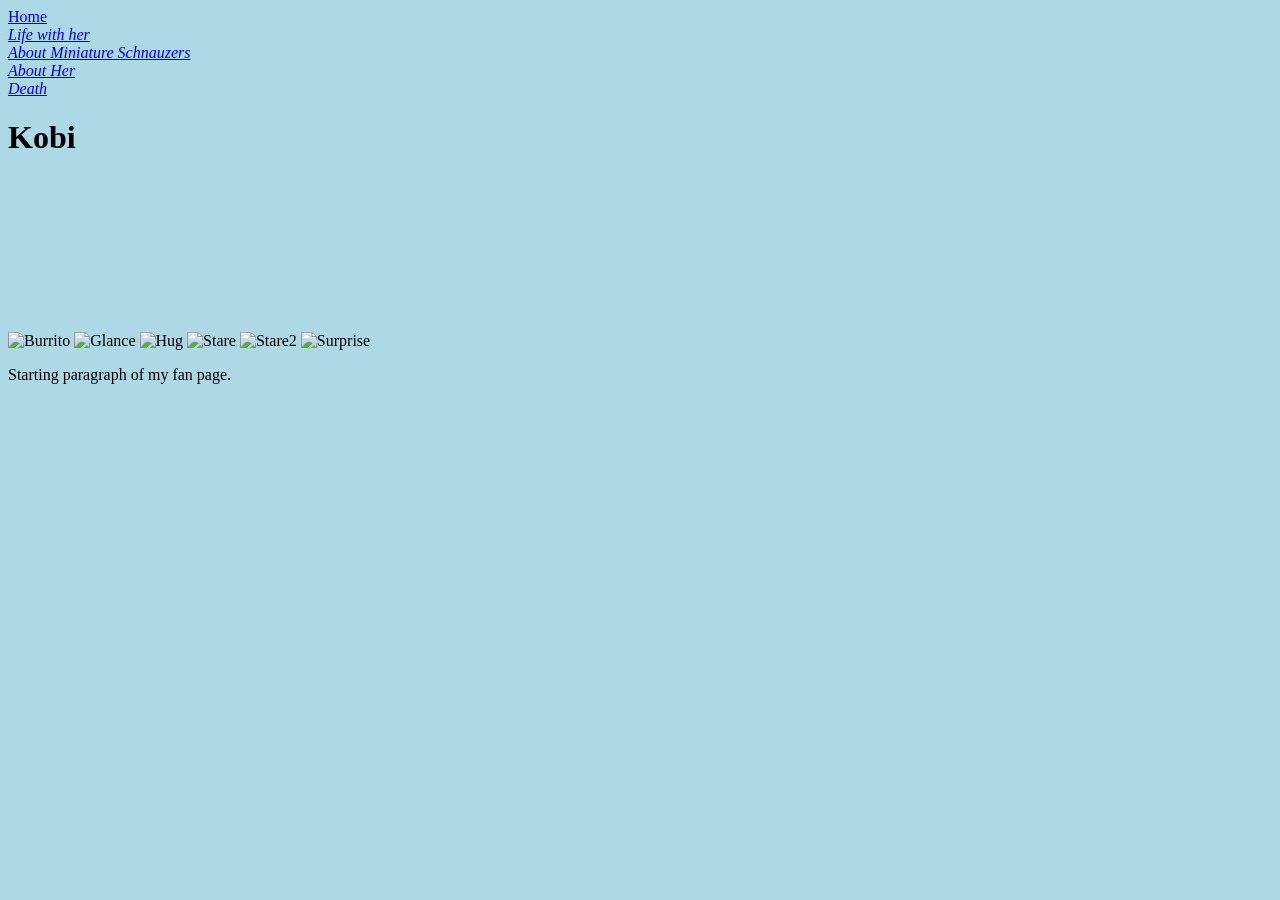
==== index.html @ 878bea0f "First Upload Version 1.0 of Fan Website" ====
<!DOCTYPE html>
<html>

	<audio autoplay>
		<source src="../media/Click.mp3" type="audio/mpeg">
		Your browser does not support the audio element.
	  </audio>

<!--
A fan page/memoir of my dog Kobi:
**********************
Home (Pictures of Kobi)
Life with her
About miniature schnauzers
About her
Death
**********************
-->

<html>
	<body style="background-color: lightblue;">
	<!--Source of css style and website style-->
	<link rel="stylesheet" type="text/css" href="../css/master.css" /> 
	
<div class = "Navigation">


	<audio id="player" src="../media/Click.mp3"></audio>

	<div>
    	<a class="active" href="#" onclick="document.getElementById('player').play()">Home</a>
	</div>

	<div>
    	<a href="Life.html" onclick="document.getElementById('player').play()"><i>Life with her</i></a>
	</div>

	<div>
    	<a href="aboutDog.html" onclick="document.getElementById('player').play()"><i>About Miniature Schnauzers</i></a>
	</div>

	<div>
    	<a href="about.html" onclick="document.getElementById('player').play()"><i>About Her</i></a>
	</div>

	<div>
    	<a href="Death.html" onclick="document.getElementById('player').play()"><i>Death</i></a>
	</div>
	 
</div>

	 <!---
	<a href="index.html">Home</a>
	<a href="Life.html">Life with her</a>
	<a href="aboutDog.html">About Miniature Schnauzers</a>
	<a href="about.html">About her</a>
	<a href="Death.html">Death</a>
	--->

	<head>
		<title>Home</title>
		<meta charset="utf-8" />
		<meta name="Description" content="A fanpage/memoir for my beloved and deceased dog Kobi." />
		<meta name="viewport" content="width=device-width, initial-scale=1, user-scalable=no" />
	</head>

	<div class="title-div">
        <h1><b>Kobi</b></h1>
      </div>
	
 <div class="box">
 <!-----
	<img src = "../images/.png" alt="" class="box-img">
 --->
  <video autoplay loop muted>
	<source src="../media/Kobi.mp4" type="video/mp4">
	<source src="../media/Kobi.mp4" type="video/ogg">
	Your browser does not support the video tag.
  </video>
</br>
<img src="../images/Burrito.jpg" alt="Burrito" style="width:25%">
<img src="../images/Glance.jpg" alt="Glance" style="width:25%">
<img src="../images/Hug.jpg" alt="Hug" style="width:25%">
<img src="../images/Stare.jpg" alt="Stare" style="width:25%">
<img src="../images/Stare2.jpg" alt="Stare2" style="width:25%">
<img src="../images/Surprise.jpg" alt="Surprise" style="width:25%">

  <p>Starting paragraph of my fan page.</p>
 </div>
	</body>   
</html>
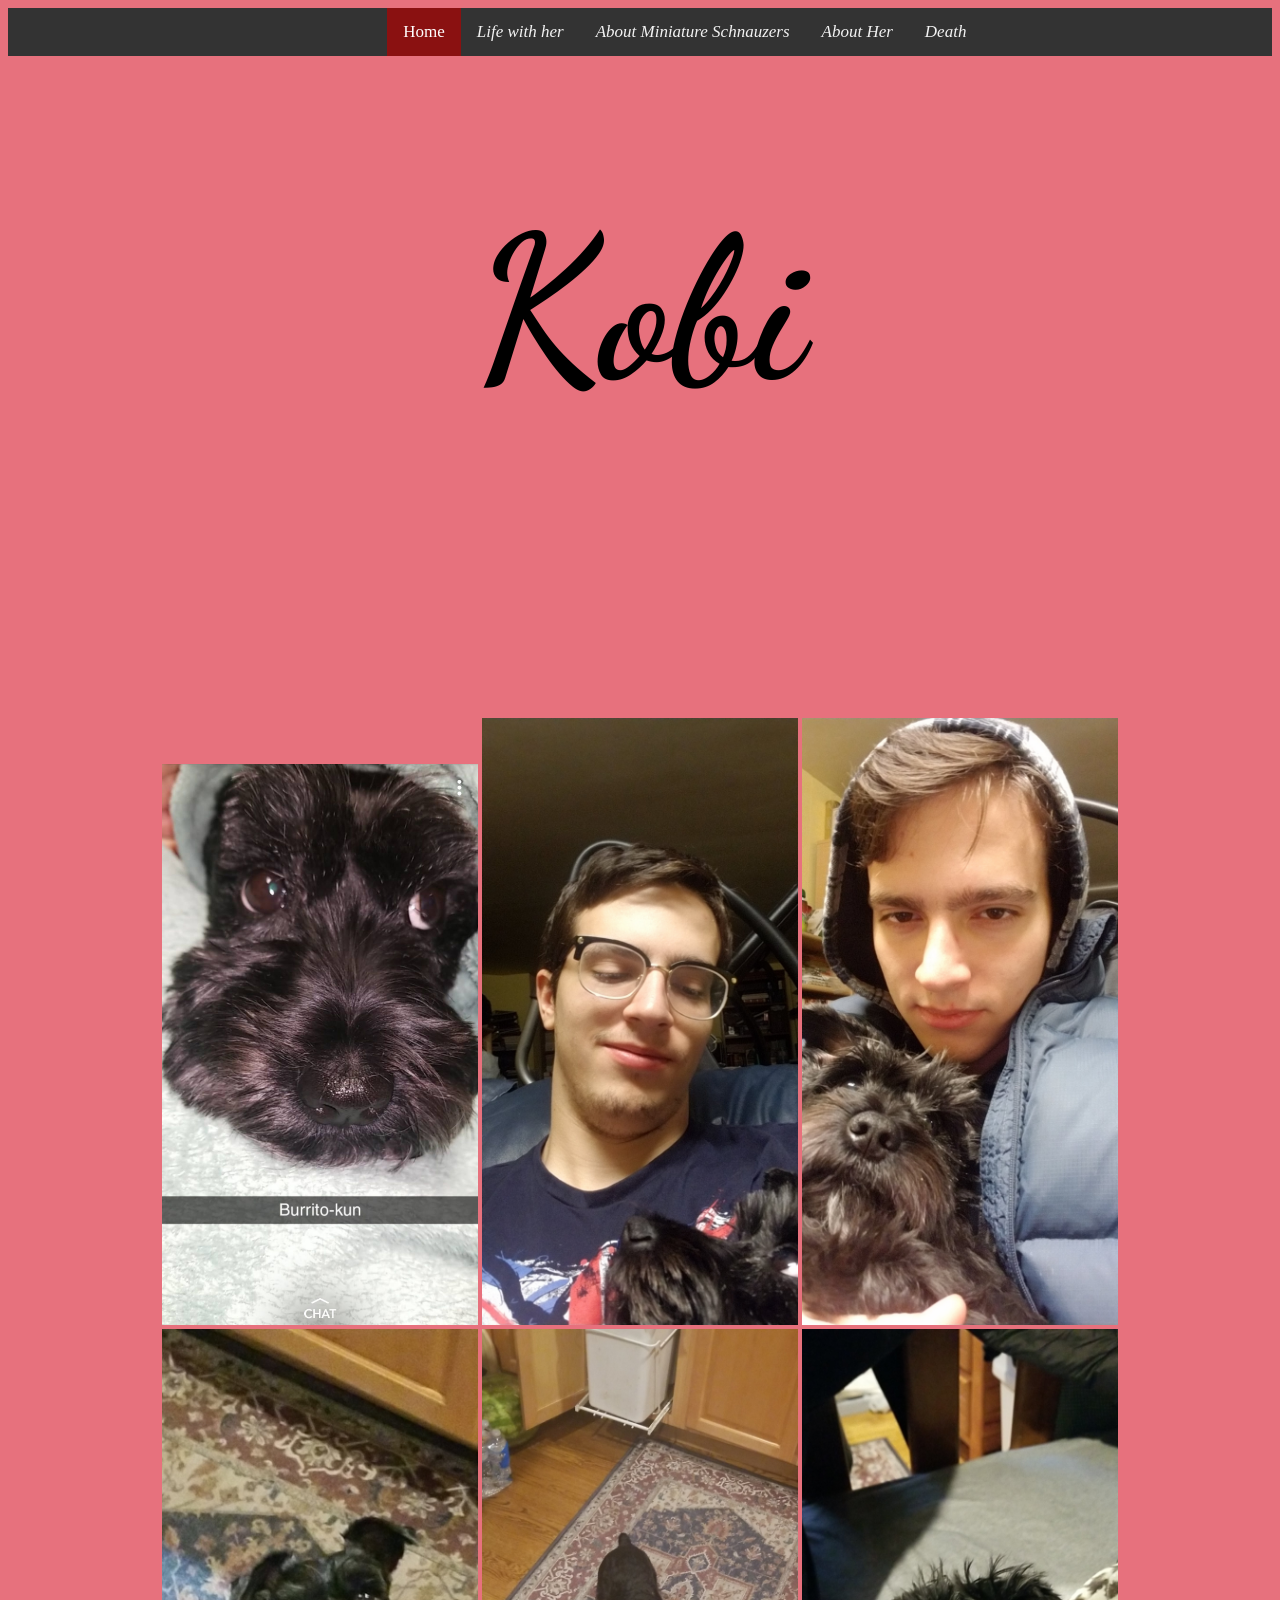
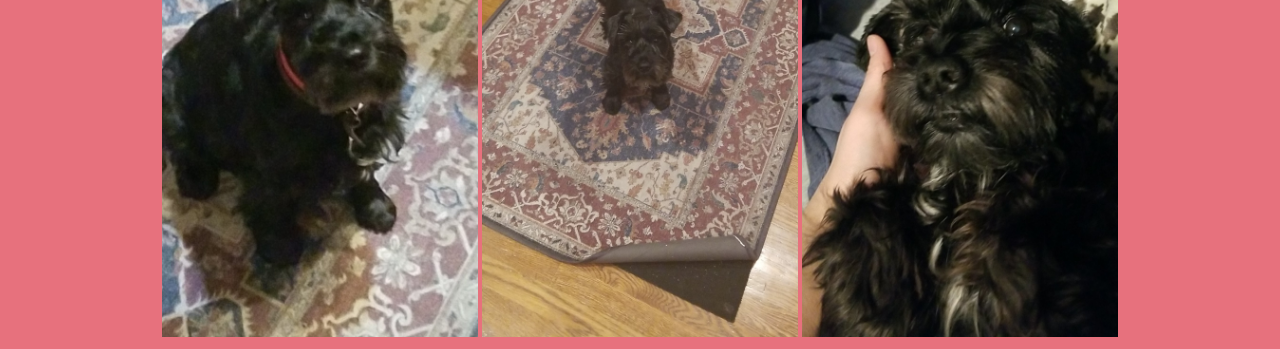
==== commit a0279d3f: "slideshow" ====
--- a/index.html
+++ b/index.html
@@ -3,6 +3,11 @@
 
 	<audio autoplay>
 		<source src="../media/Click.mp3" type="audio/mpeg">
+		Your browser does not support the audio element.
+	  </audio>
+
+	  <audio autoplay Loop>
+		<source src="../media/Home.mp3" type="audio/mpeg">
 		Your browser does not support the audio element.
 	  </audio>
 
@@ -18,17 +23,17 @@
 -->
 
 <html>
-	<body style="background-color: lightblue;">
+	<body style="background-color: #E7717D;">
 	<!--Source of css style and website style-->
 	<link rel="stylesheet" type="text/css" href="../css/master.css" /> 
-	
+
+	<!---Navigation-->
 <div class = "Navigation">
 
-
 	<audio id="player" src="../media/Click.mp3"></audio>
-
+	
 	<div>
-    	<a class="active" href="#" onclick="document.getElementById('player').play()">Home</a>
+		<a class="active" href="#" onclick="document.getElementById('player').play()">Home</a>
 	</div>
 
 	<div>
@@ -46,7 +51,7 @@
 	<div>
     	<a href="Death.html" onclick="document.getElementById('player').play()"><i>Death</i></a>
 	</div>
-	 
+
 </div>
 
 	 <!---
@@ -64,28 +69,39 @@
 		<meta name="viewport" content="width=device-width, initial-scale=1, user-scalable=no" />
 	</head>
 
-	<div class="title-div">
-        <h1><b>Kobi</b></h1>
+	<div class="title">
+		<h1><b>Kobi</b></h1>
+		<link href="https://fonts.googleapis.com/css?family=Dancing+Script&display=swap" rel="stylesheet">
       </div>
 	
  <div class="box">
- <!-----
-	<img src = "../images/.png" alt="" class="box-img">
- --->
+
   <video autoplay loop muted>
 	<source src="../media/Kobi.mp4" type="video/mp4">
 	<source src="../media/Kobi.mp4" type="video/ogg">
 	Your browser does not support the video tag.
   </video>
-</br>
-<img src="../images/Burrito.jpg" alt="Burrito" style="width:25%">
-<img src="../images/Glance.jpg" alt="Glance" style="width:25%">
-<img src="../images/Hug.jpg" alt="Hug" style="width:25%">
-<img src="../images/Stare.jpg" alt="Stare" style="width:25%">
-<img src="../images/Stare2.jpg" alt="Stare2" style="width:25%">
-<img src="../images/Surprise.jpg" alt="Surprise" style="width:25%">
 
-  <p>Starting paragraph of my fan page.</p>
+  <video autoplay loop muted>
+	<source src="../media/yawn.mp4" type="video/mp4">
+	<source src="../media/yawn.mp4" type="video/ogg">
+	Your browser does not support the video tag.
+  </video>
+
+  <video autoplay loop muted>
+	<source src="../media/brush.mp4" type="video/mp4">
+	<source src="../media/brush.mp4" type="video/ogg">
+	Your browser does not support the video tag.
+  </video>
+
+	</br>
+	<img src="../images/Burrito.jpg" alt="Burrito" style="width:25%">
+	<img src="../images/Glance.jpg" alt="Glance" style="width:25%">
+	<img src="../images/Hug.jpg" alt="Hug" style="width:25%">
+	<img src="../images/Stare.jpg" alt="Stare" style="width:25%">
+	<img src="../images/Stare2.jpg" alt="Stare2" style="width:25%">
+	<img src="../images/Surprise.jpg" alt="Surprise" style="width:25%">
+
  </div>
 	</body>   
 </html>
--- a/css/master.css
+++ b/css/master.css
@@ -0,0 +1,84 @@
+/* Add a black background color to the top navigation */
+.Navigation {
+  background-color: #333;
+  overflow: hidden;
+}
+
+/* Style the links inside the navigation bar */
+.Navigation a {
+  position: relative;
+  left: 30%;
+  float: left;
+  color: #f2f2f2;
+  text-align-last: center; 
+  padding: 14px 16px;
+  text-decoration: none;
+  font-size: 17px;
+}
+
+
+/* Change the color of links on hover */
+.Navigation a:hover {
+  background-color: #ddd;
+  color: black;
+  text-align: center
+}
+
+/* Add a color to the active/current link */
+.Navigation a.active {
+  background-color: rgb(138, 17, 17);
+  color: white;
+  text-align: center
+}
+
+.title{
+font-family: 'Dancing Script', cursive;
+font-size: 100px;
+text-align: center;
+}
+
+.box{
+text-align: center;
+margin-left: auto;
+margin-right: auto;
+}
+
+.death{
+  font-family: 'Dancing Script', cursive;
+  text-align: center;
+  font-size: 40px;
+  margin-left: auto;
+  margin-right: auto;
+}
+
+.dog{
+text-align: right;
+margin-left: auto;
+margin-right: auto;
+}
+
+.kobi{
+  text-align: right;
+  margin-left: auto;
+  margin-right: auto;
+  }
+
+.aboutdogleft{
+  font-family: 'Dancing Script', cursive;
+  
+  font-size: 40px;
+  position: absolute;
+  left: 16px;
+
+}
+
+.description{
+
+font-family: 'Dancing Script', cursive;
+font-size: 40px;
+position: absolute;
+left: 16px;
+bottom: 8px;
+color: black;
+
+}
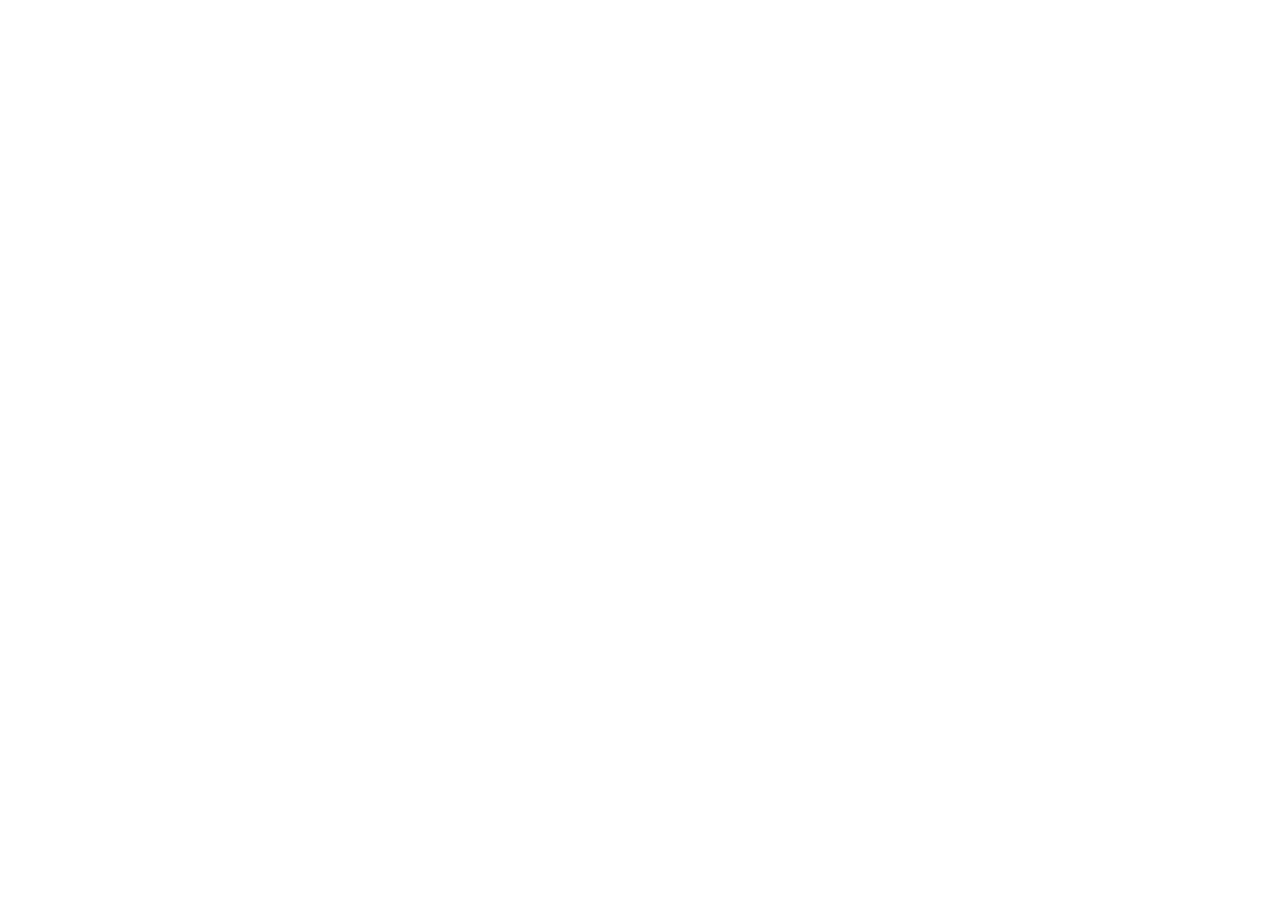
==== commit 9e1d9eed: "Where's Lifty? A parady of where's waldo" ====
--- a/index.html
+++ b/index.html
@@ -1,107 +1,11 @@
-<!DOCTYPE html>
-<html>
-
-	<audio autoplay>
-		<source src="../media/Click.mp3" type="audio/mpeg">
-		Your browser does not support the audio element.
-	  </audio>
-
-	  <audio autoplay Loop>
-		<source src="../media/Home.mp3" type="audio/mpeg">
-		Your browser does not support the audio element.
-	  </audio>
-
-<!--
-A fan page/memoir of my dog Kobi:
-**********************
-Home (Pictures of Kobi)
-Life with her
-About miniature schnauzers
-About her
-Death
-**********************
--->
-
-<html>
-	<body style="background-color: #E7717D;">
-	<!--Source of css style and website style-->
-	<link rel="stylesheet" type="text/css" href="../css/master.css" /> 
-
-	<!---Navigation-->
-<div class = "Navigation">
-
-	<audio id="player" src="../media/Click.mp3"></audio>
-	
-	<div>
-		<a class="active" href="#" onclick="document.getElementById('player').play()">Home</a>
-	</div>
-
-	<div>
-    	<a href="Life.html" onclick="document.getElementById('player').play()"><i>Life with her</i></a>
-	</div>
-
-	<div>
-    	<a href="aboutDog.html" onclick="document.getElementById('player').play()"><i>About Miniature Schnauzers</i></a>
-	</div>
-
-	<div>
-    	<a href="about.html" onclick="document.getElementById('player').play()"><i>About Her</i></a>
-	</div>
-
-	<div>
-    	<a href="Death.html" onclick="document.getElementById('player').play()"><i>Death</i></a>
-	</div>
-
-</div>
-
-	 <!---
-	<a href="index.html">Home</a>
-	<a href="Life.html">Life with her</a>
-	<a href="aboutDog.html">About Miniature Schnauzers</a>
-	<a href="about.html">About her</a>
-	<a href="Death.html">Death</a>
-	--->
-
-	<head>
-		<title>Home</title>
-		<meta charset="utf-8" />
-		<meta name="Description" content="A fanpage/memoir for my beloved and deceased dog Kobi." />
-		<meta name="viewport" content="width=device-width, initial-scale=1, user-scalable=no" />
-	</head>
-
-	<div class="title">
-		<h1><b>Kobi</b></h1>
-		<link href="https://fonts.googleapis.com/css?family=Dancing+Script&display=swap" rel="stylesheet">
-      </div>
-	
- <div class="box">
-
-  <video autoplay loop muted>
-	<source src="../media/Kobi.mp4" type="video/mp4">
-	<source src="../media/Kobi.mp4" type="video/ogg">
-	Your browser does not support the video tag.
-  </video>
-
-  <video autoplay loop muted>
-	<source src="../media/yawn.mp4" type="video/mp4">
-	<source src="../media/yawn.mp4" type="video/ogg">
-	Your browser does not support the video tag.
-  </video>
-
-  <video autoplay loop muted>
-	<source src="../media/brush.mp4" type="video/mp4">
-	<source src="../media/brush.mp4" type="video/ogg">
-	Your browser does not support the video tag.
-  </video>
-
-	</br>
-	<img src="../images/Burrito.jpg" alt="Burrito" style="width:25%">
-	<img src="../images/Glance.jpg" alt="Glance" style="width:25%">
-	<img src="../images/Hug.jpg" alt="Hug" style="width:25%">
-	<img src="../images/Stare.jpg" alt="Stare" style="width:25%">
-	<img src="../images/Stare2.jpg" alt="Stare2" style="width:25%">
-	<img src="../images/Surprise.jpg" alt="Surprise" style="width:25%">
-
- </div>
-	</body>   
+<!DOCTYPE html>
+<html>
+  <head>
+    <script src="https://cdnjs.cloudflare.com/ajax/libs/p5.js/0.5.11/p5.min.js"></script>
+    <link rel="stylesheet" type="text/css" href="style.css">
+    <meta charset="utf-8" />
+  </head>
+  <body>
+    <script src="sketch.js"></script>
+  </body>
 </html>
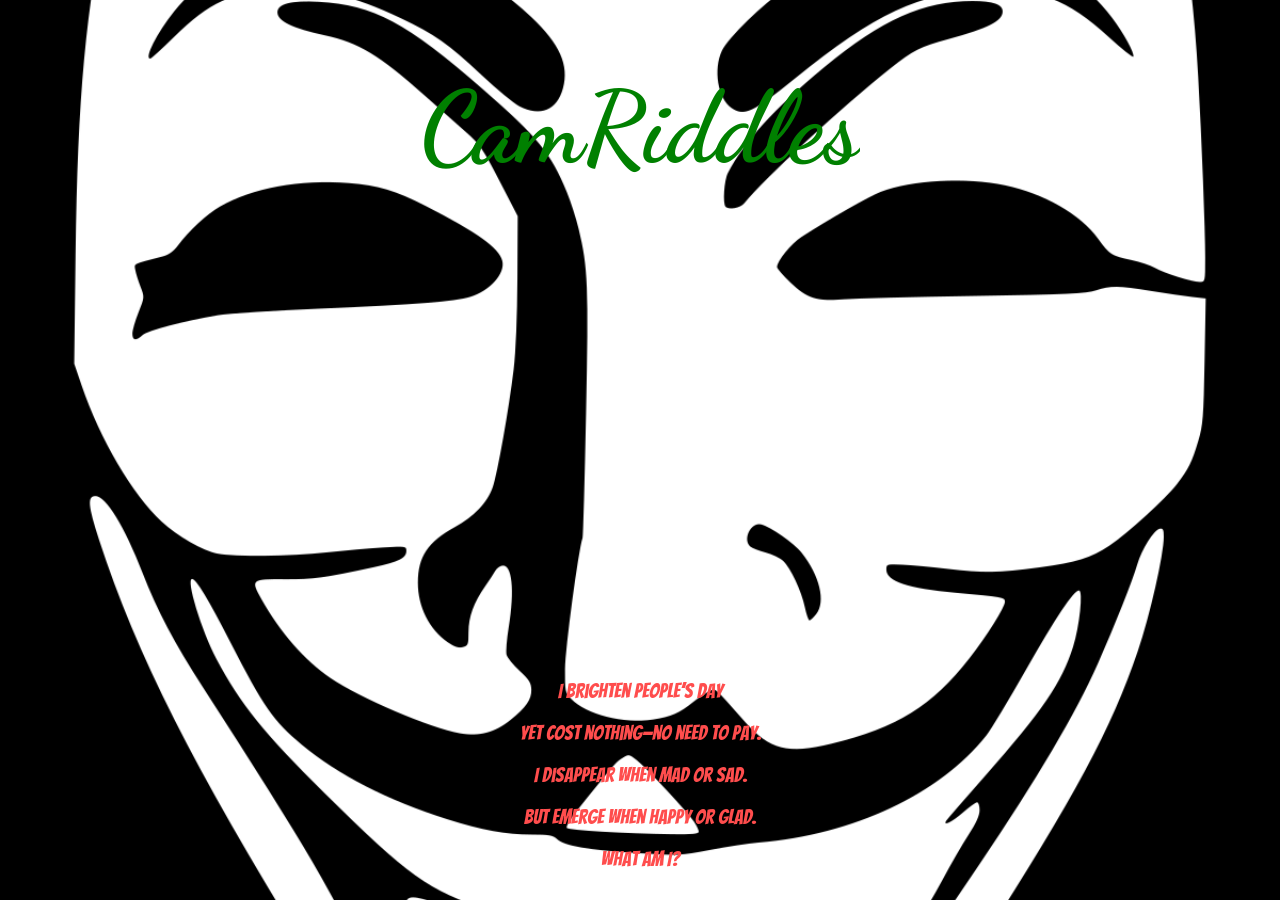
==== commit d98d1088: "CamRiddles" ====
--- a/index.html
+++ b/index.html
@@ -1,11 +1,85 @@
 <!DOCTYPE html>
 <html>
-  <head>
-    <script src="https://cdnjs.cloudflare.com/ajax/libs/p5.js/0.5.11/p5.min.js"></script>
-    <link rel="stylesheet" type="text/css" href="style.css">
-    <meta charset="utf-8" />
-  </head>
-  <body>
-    <script src="sketch.js"></script>
-  </body>
+
+	<audio autoplay Loop>
+		<source src="theme.mp3" type="audio/mpeg">
+		Your browser does not support the audio element.
+	</audio>
+
+<link rel="stylesheet" type="text/css" href="style.css" /> 
+
+<head>
+  <!DOCTYPE html>
+<html lang="en">
+<head>
+  <div class="title">
+    <h1><b>CamRiddles</b></h1>
+    <link href="https://fonts.googleapis.com/css?family=Dancing+Script&display=swap" rel="stylesheet">
+      </div>
+  
+      <style>
+        body {
+          background-image: url('face.jpg');
+           /* Full height */
+           height: 100%; 
+          /* Center and scale the image nicely */
+          background-position: center;
+          background-repeat: no-repeat;
+          background-size: cover;
+          white-space: nowrap;
+        }
+        </style>
+      
+  <meta charset="UTF-8">
+  <meta name="viewport" content="width=device-width, initial-scale=1.0">
+  <meta http-equiv="X-UA-Compatible" content="ie=edge">
+  <script defer src="face-api.min.js"></script>
+  <script defer src="script.js"></script>
+  <style>
+    body {
+      margin: 0;
+      padding: 0;
+      width: 100vw;
+      height: 100vh;
+      display: flex;
+      justify-content: center;
+      align-items: center;
+    }
+
+    canvas {
+      position: absolute;
+      top:0;
+      bottom: 0;
+      left: 0;
+      right: 0;
+      margin:auto;
+      
+    }
+
+    .videobox {
+    width: 100vw;
+    height: 100vh;
+    border: 10px solid rgb(54, 160, 179);
+    border-radius: 40px;
+    }
+    .video-stream {margin: 30px;}
+    
+  </style>
+</head>
+
+<body>
+  <video id="video" width="360" height="240" style="display:block; margin:0 auto; top:0; bottom: 0; left: 0; right: 0;" autoplay muted></video>
+</body>
+
+
+
+<div class = "riddle">
+	<link href="https://fonts.googleapis.com/css2?family=Bangers&display=swap" rel="stylesheet">
+<p id = p1>I brighten people’s day</p> 
+<p id = p2>Yet cost nothing—no need to pay.</p> 
+<p id = p3>I disappear when mad or sad.</p>
+<p id = p4>But emerge when happy or glad.</p>
+<p id = p5>What am I?</p>
+</div>
+
 </html>
--- a/style.css
+++ b/style.css
@@ -0,0 +1,27 @@
+.center{
+  text-align: center;
+  position: absolute;
+  overflow: hidden; /* Hide scrollbars */
+  white-space: nowrap;
+  }
+
+.title{
+  font-family: 'Dancing Script', cursive;
+  font-size: 50px;
+  text-align: center;
+  color : green;
+  overflow: hidden; /* Hide scrollbars */
+  position: absolute;
+  top: 1px;
+  }
+
+.riddle{
+  font-family: 'Bangers', cursive;
+  font-size: 20px;
+  position: absolute;
+  text-align: center;
+  bottom: 10px;
+  overflow: hidden; /* Hide scrollbars */
+  color : #ff4d4d;
+  white-space: nowrap;
+}
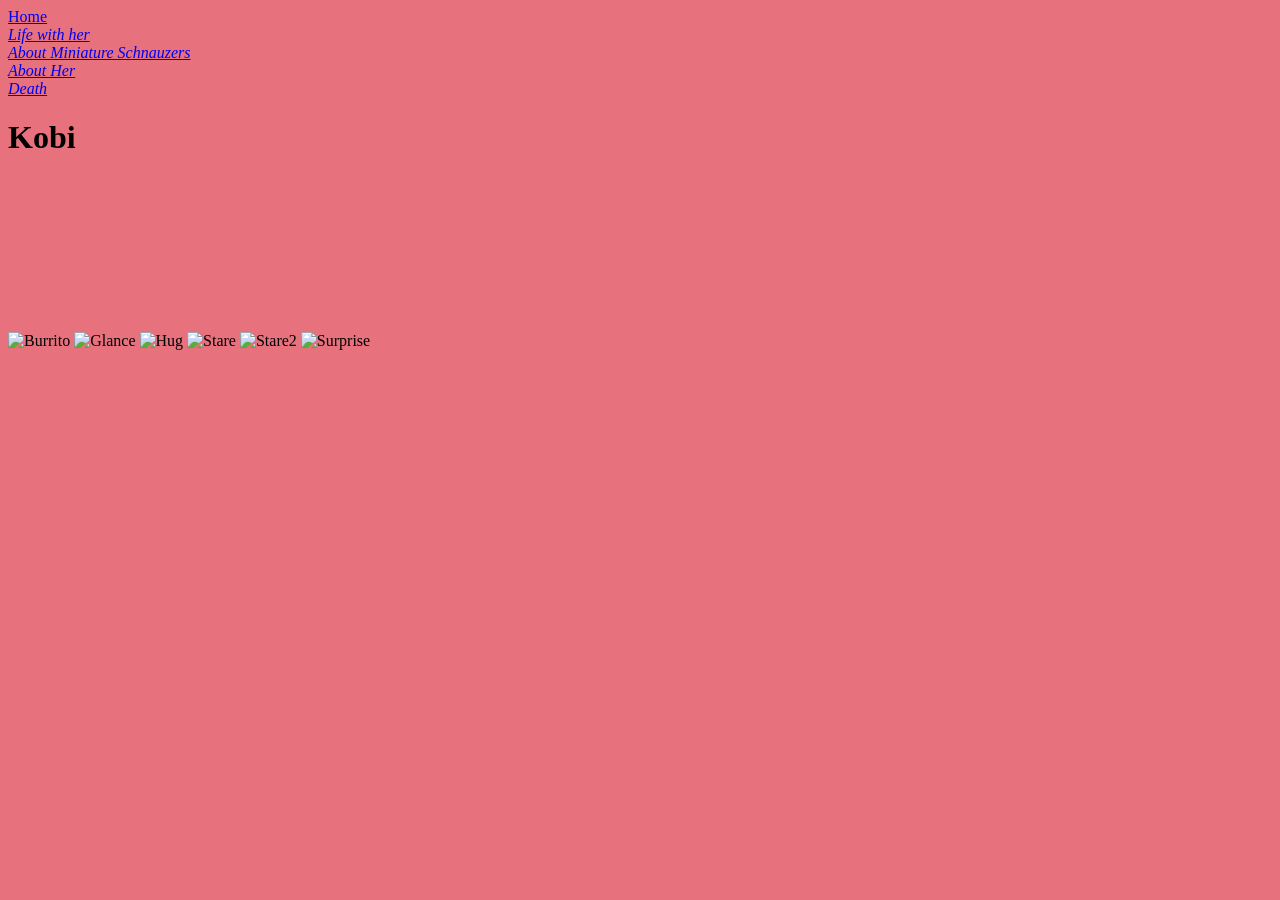
==== commit ba45baa3: "Add files via upload" ====
--- a/index.html
+++ b/index.html
@@ -1,85 +1,107 @@
-<!DOCTYPE html>
-<html>
-
-	<audio autoplay Loop>
-		<source src="theme.mp3" type="audio/mpeg">
-		Your browser does not support the audio element.
-	</audio>
-
-<link rel="stylesheet" type="text/css" href="style.css" /> 
-
-<head>
-  <!DOCTYPE html>
-<html lang="en">
-<head>
-  <div class="title">
-    <h1><b>CamRiddles</b></h1>
-    <link href="https://fonts.googleapis.com/css?family=Dancing+Script&display=swap" rel="stylesheet">
-      </div>
-  
-      <style>
-        body {
-          background-image: url('face.jpg');
-           /* Full height */
-           height: 100%; 
-          /* Center and scale the image nicely */
-          background-position: center;
-          background-repeat: no-repeat;
-          background-size: cover;
-          white-space: nowrap;
-        }
-        </style>
-      
-  <meta charset="UTF-8">
-  <meta name="viewport" content="width=device-width, initial-scale=1.0">
-  <meta http-equiv="X-UA-Compatible" content="ie=edge">
-  <script defer src="face-api.min.js"></script>
-  <script defer src="script.js"></script>
-  <style>
-    body {
-      margin: 0;
-      padding: 0;
-      width: 100vw;
-      height: 100vh;
-      display: flex;
-      justify-content: center;
-      align-items: center;
-    }
-
-    canvas {
-      position: absolute;
-      top:0;
-      bottom: 0;
-      left: 0;
-      right: 0;
-      margin:auto;
-      
-    }
-
-    .videobox {
-    width: 100vw;
-    height: 100vh;
-    border: 10px solid rgb(54, 160, 179);
-    border-radius: 40px;
-    }
-    .video-stream {margin: 30px;}
-    
-  </style>
-</head>
-
-<body>
-  <video id="video" width="360" height="240" style="display:block; margin:0 auto; top:0; bottom: 0; left: 0; right: 0;" autoplay muted></video>
-</body>
-
-
-
-<div class = "riddle">
-	<link href="https://fonts.googleapis.com/css2?family=Bangers&display=swap" rel="stylesheet">
-<p id = p1>I brighten people’s day</p> 
-<p id = p2>Yet cost nothing—no need to pay.</p> 
-<p id = p3>I disappear when mad or sad.</p>
-<p id = p4>But emerge when happy or glad.</p>
-<p id = p5>What am I?</p>
-</div>
-
+<!DOCTYPE html>
+<html>
+
+	<audio autoplay>
+		<source src="../media/Click.mp3" type="audio/mpeg">
+		Your browser does not support the audio element.
+	  </audio>
+
+	  <audio autoplay Loop>
+		<source src="../media/Home.mp3" type="audio/mpeg">
+		Your browser does not support the audio element.
+	  </audio>
+
+<!--
+A fan page/memoir of my dog Kobi:
+**********************
+Home (Pictures of Kobi)
+Life with her
+About miniature schnauzers
+About her
+Death
+**********************
+-->
+
+<html>
+	<body style="background-color: #E7717D;">
+	<!--Source of css style and website style-->
+	<link rel="stylesheet" type="text/css" href="../css/master.css" /> 
+
+	<!---Navigation-->
+<div class = "Navigation">
+
+	<audio id="player" src="../media/Click.mp3"></audio>
+	
+	<div>
+		<a class="active" href="#" onclick="document.getElementById('player').play()">Home</a>
+	</div>
+
+	<div>
+    	<a href="Life.html" onclick="document.getElementById('player').play()"><i>Life with her</i></a>
+	</div>
+
+	<div>
+    	<a href="aboutDog.html" onclick="document.getElementById('player').play()"><i>About Miniature Schnauzers</i></a>
+	</div>
+
+	<div>
+    	<a href="about.html" onclick="document.getElementById('player').play()"><i>About Her</i></a>
+	</div>
+
+	<div>
+    	<a href="Death.html" onclick="document.getElementById('player').play()"><i>Death</i></a>
+	</div>
+
+</div>
+
+	 <!---
+	<a href="index.html">Home</a>
+	<a href="Life.html">Life with her</a>
+	<a href="aboutDog.html">About Miniature Schnauzers</a>
+	<a href="about.html">About her</a>
+	<a href="Death.html">Death</a>
+	--->
+
+	<head>
+		<title>Home</title>
+		<meta charset="utf-8" />
+		<meta name="Description" content="A fanpage/memoir for my beloved and deceased dog Kobi." />
+		<meta name="viewport" content="width=device-width, initial-scale=1, user-scalable=no" />
+	</head>
+
+	<div class="title">
+		<h1><b>Kobi</b></h1>
+		<link href="https://fonts.googleapis.com/css?family=Dancing+Script&display=swap" rel="stylesheet">
+      </div>
+	
+ <div class="box">
+
+  <video autoplay loop muted>
+	<source src="../media/Kobi.mp4" type="video/mp4">
+	<source src="../media/Kobi.mp4" type="video/ogg">
+	Your browser does not support the video tag.
+  </video>
+
+  <video autoplay loop muted>
+	<source src="../media/yawn.mp4" type="video/mp4">
+	<source src="../media/yawn.mp4" type="video/ogg">
+	Your browser does not support the video tag.
+  </video>
+
+  <video autoplay loop muted>
+	<source src="../media/brush.mp4" type="video/mp4">
+	<source src="../media/brush.mp4" type="video/ogg">
+	Your browser does not support the video tag.
+  </video>
+
+	</br>
+	<img src="../images/Burrito.jpg" alt="Burrito" style="width:25%">
+	<img src="../images/Glance.jpg" alt="Glance" style="width:25%">
+	<img src="../images/Hug.jpg" alt="Hug" style="width:25%">
+	<img src="../images/Stare.jpg" alt="Stare" style="width:25%">
+	<img src="../images/Stare2.jpg" alt="Stare2" style="width:25%">
+	<img src="../images/Surprise.jpg" alt="Surprise" style="width:25%">
+
+ </div>
+	</body>   
 </html>
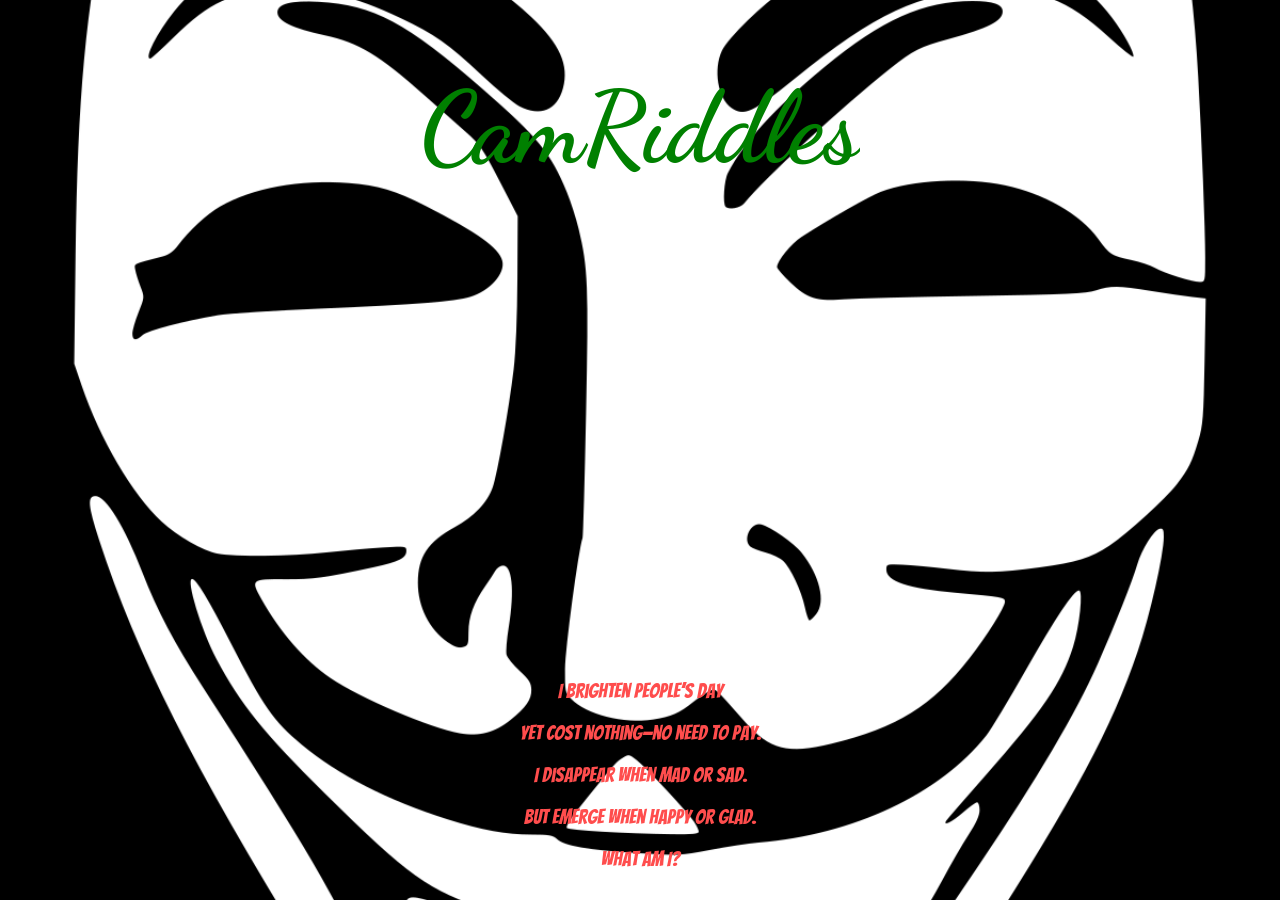
==== commit 3b42ce2b: "Merge branch 'master' of https://github.com/Jan3312/Jan3312.github.io" ====
--- a/index.html
+++ b/index.html
@@ -1,107 +1,85 @@
-<!DOCTYPE html>
-<html>
-
-	<audio autoplay>
-		<source src="../media/Click.mp3" type="audio/mpeg">
-		Your browser does not support the audio element.
-	  </audio>
-
-	  <audio autoplay Loop>
-		<source src="../media/Home.mp3" type="audio/mpeg">
-		Your browser does not support the audio element.
-	  </audio>
-
-<!--
-A fan page/memoir of my dog Kobi:
-**********************
-Home (Pictures of Kobi)
-Life with her
-About miniature schnauzers
-About her
-Death
-**********************
--->
-
-<html>
-	<body style="background-color: #E7717D;">
-	<!--Source of css style and website style-->
-	<link rel="stylesheet" type="text/css" href="../css/master.css" /> 
-
-	<!---Navigation-->
-<div class = "Navigation">
-
-	<audio id="player" src="../media/Click.mp3"></audio>
-	
-	<div>
-		<a class="active" href="#" onclick="document.getElementById('player').play()">Home</a>
-	</div>
-
-	<div>
-    	<a href="Life.html" onclick="document.getElementById('player').play()"><i>Life with her</i></a>
-	</div>
-
-	<div>
-    	<a href="aboutDog.html" onclick="document.getElementById('player').play()"><i>About Miniature Schnauzers</i></a>
-	</div>
-
-	<div>
-    	<a href="about.html" onclick="document.getElementById('player').play()"><i>About Her</i></a>
-	</div>
-
-	<div>
-    	<a href="Death.html" onclick="document.getElementById('player').play()"><i>Death</i></a>
-	</div>
-
-</div>
-
-	 <!---
-	<a href="index.html">Home</a>
-	<a href="Life.html">Life with her</a>
-	<a href="aboutDog.html">About Miniature Schnauzers</a>
-	<a href="about.html">About her</a>
-	<a href="Death.html">Death</a>
-	--->
-
-	<head>
-		<title>Home</title>
-		<meta charset="utf-8" />
-		<meta name="Description" content="A fanpage/memoir for my beloved and deceased dog Kobi." />
-		<meta name="viewport" content="width=device-width, initial-scale=1, user-scalable=no" />
-	</head>
-
-	<div class="title">
-		<h1><b>Kobi</b></h1>
-		<link href="https://fonts.googleapis.com/css?family=Dancing+Script&display=swap" rel="stylesheet">
-      </div>
-	
- <div class="box">
-
-  <video autoplay loop muted>
-	<source src="../media/Kobi.mp4" type="video/mp4">
-	<source src="../media/Kobi.mp4" type="video/ogg">
-	Your browser does not support the video tag.
-  </video>
-
-  <video autoplay loop muted>
-	<source src="../media/yawn.mp4" type="video/mp4">
-	<source src="../media/yawn.mp4" type="video/ogg">
-	Your browser does not support the video tag.
-  </video>
-
-  <video autoplay loop muted>
-	<source src="../media/brush.mp4" type="video/mp4">
-	<source src="../media/brush.mp4" type="video/ogg">
-	Your browser does not support the video tag.
-  </video>
-
-	</br>
-	<img src="../images/Burrito.jpg" alt="Burrito" style="width:25%">
-	<img src="../images/Glance.jpg" alt="Glance" style="width:25%">
-	<img src="../images/Hug.jpg" alt="Hug" style="width:25%">
-	<img src="../images/Stare.jpg" alt="Stare" style="width:25%">
-	<img src="../images/Stare2.jpg" alt="Stare2" style="width:25%">
-	<img src="../images/Surprise.jpg" alt="Surprise" style="width:25%">
-
- </div>
-	</body>   
+<!DOCTYPE html>
+<html>
+
+	<audio autoplay Loop>
+		<source src="theme.mp3" type="audio/mpeg">
+		Your browser does not support the audio element.
+	</audio>
+
+<link rel="stylesheet" type="text/css" href="style.css" /> 
+
+<head>
+  <!DOCTYPE html>
+<html lang="en">
+<head>
+  <div class="title">
+    <h1><b>CamRiddles</b></h1>
+    <link href="https://fonts.googleapis.com/css?family=Dancing+Script&display=swap" rel="stylesheet">
+      </div>
+  
+      <style>
+        body {
+          background-image: url('face.jpg');
+           /* Full height */
+           height: 100%; 
+          /* Center and scale the image nicely */
+          background-position: center;
+          background-repeat: no-repeat;
+          background-size: cover;
+          white-space: nowrap;
+        }
+        </style>
+      
+  <meta charset="UTF-8">
+  <meta name="viewport" content="width=device-width, initial-scale=1.0">
+  <meta http-equiv="X-UA-Compatible" content="ie=edge">
+  <script defer src="face-api.min.js"></script>
+  <script defer src="script.js"></script>
+  <style>
+    body {
+      margin: 0;
+      padding: 0;
+      width: 100vw;
+      height: 100vh;
+      display: flex;
+      justify-content: center;
+      align-items: center;
+    }
+
+    canvas {
+      position: absolute;
+      top:0;
+      bottom: 0;
+      left: 0;
+      right: 0;
+      margin:auto;
+      
+    }
+
+    .videobox {
+    width: 100vw;
+    height: 100vh;
+    border: 10px solid rgb(54, 160, 179);
+    border-radius: 40px;
+    }
+    .video-stream {margin: 30px;}
+    
+  </style>
+</head>
+
+<body>
+  <video id="video" width="360" height="240" style="display:block; margin:0 auto; top:0; bottom: 0; left: 0; right: 0;" autoplay muted></video>
+</body>
+
+
+
+<div class = "riddle">
+	<link href="https://fonts.googleapis.com/css2?family=Bangers&display=swap" rel="stylesheet">
+<p id = p1>I brighten people’s day</p> 
+<p id = p2>Yet cost nothing—no need to pay.</p> 
+<p id = p3>I disappear when mad or sad.</p>
+<p id = p4>But emerge when happy or glad.</p>
+<p id = p5>What am I?</p>
+</div>
+
 </html>
--- a/style.css
+++ b/style.css
@@ -0,0 +1,28 @@
+
+.center{
+  text-align: center;
+  position: absolute;
+  overflow: hidden; /* Hide scrollbars */
+  white-space: nowrap;
+  }
+
+.title{
+  font-family: 'Dancing Script', cursive;
+  font-size: 50px;
+  text-align: center;
+  color : green;
+  overflow: hidden; /* Hide scrollbars */
+  position: absolute;
+  top: 1px;
+  }
+
+.riddle{
+  font-family: 'Bangers', cursive;
+  font-size: 20px;
+  position: absolute;
+  text-align: center;
+  bottom: 10px;
+  overflow: hidden; /* Hide scrollbars */
+  color : #ff4d4d;
+  white-space: nowrap;
+}
